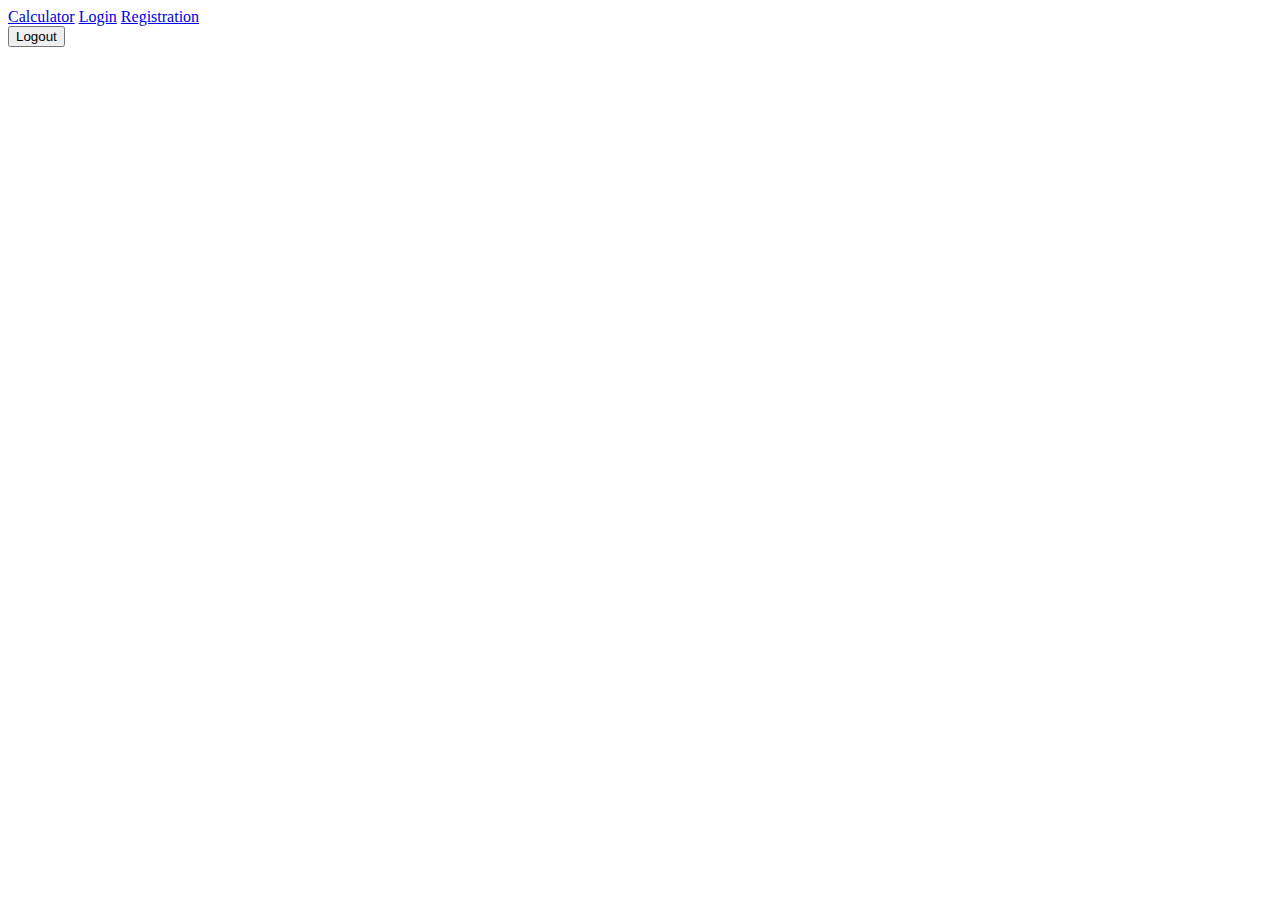
==== src/main/resources/templates/index.html @ 5040f112 "User and save User" ====
<!DOCTYPE html>
<html lang="en">
<head>
    <meta charset="UTF-8">
    <title>Index</title>
</head>
<body>
<a href="/calc">Calculator</a>
<a href="/user/login">Login</a>
<a href="/user/reg">Registration</a>
<form th:action="@{/logout}" method="post">
    <button>Logout</button>
</form>
</body>
</html>
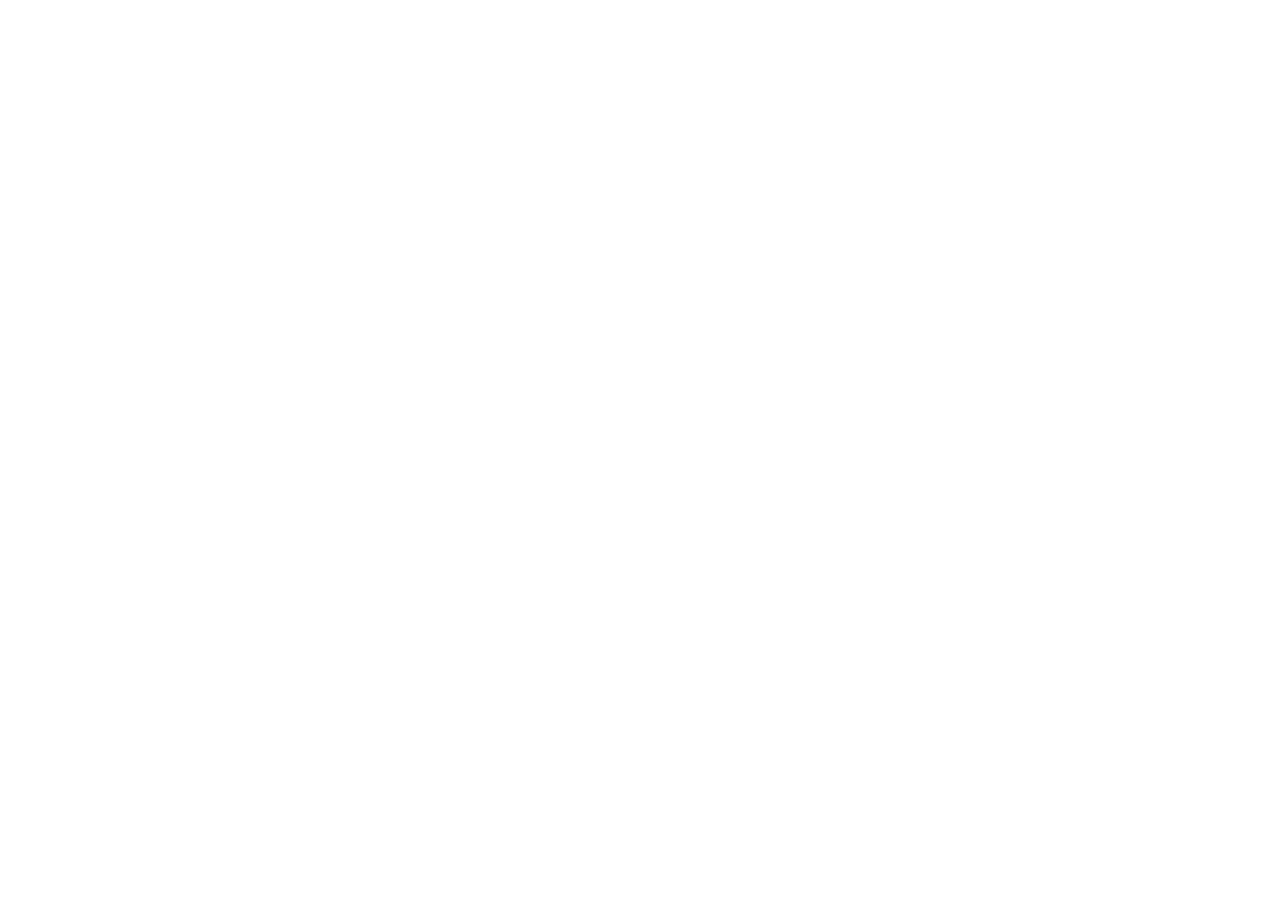
==== commit 8d35001c: "User, Reg and Login" ====
--- a/src/main/resources/templates/index.html
+++ b/src/main/resources/templates/index.html
@@ -1,15 +1,15 @@
-<!DOCTYPE html>
-<html lang="en">
-<head>
-    <meta charset="UTF-8">
-    <title>Index</title>
-</head>
-<body>
-<a href="/calc">Calculator</a>
-<a href="/user/login">Login</a>
-<a href="/user/reg">Registration</a>
-<form th:action="@{/logout}" method="post">
-    <button>Logout</button>
-</form>
-</body>
-</html>+<!--<!DOCTYPE html>-->
+<!--<html lang="en">-->
+<!--<head>-->
+<!--    <meta charset="UTF-8">-->
+<!--    <title>Index</title>-->
+<!--</head>-->
+<!--<body>-->
+<!--<a href="/calc">Calculator</a>-->
+<!--<a href="/user/login">Login</a>-->
+<!--<a href="/user/reg">Registration</a>-->
+<!--<form th:action="@{/logout}" method="post">-->
+<!--    <button>Logout</button>-->
+<!--</form>-->
+<!--</body>-->
+<!--</html>-->